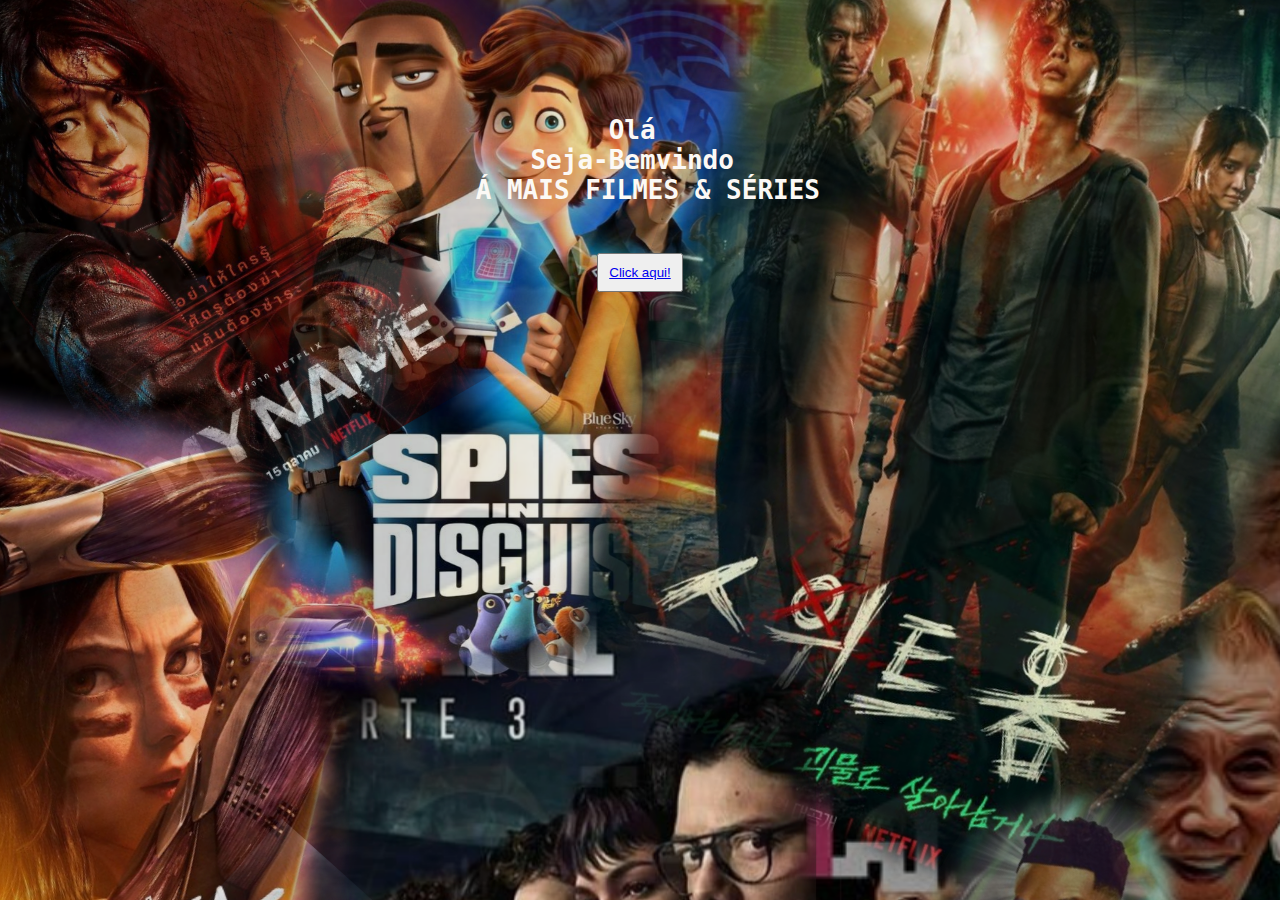
==== Index.html @ 287f7303 "novo site" ====
<html>
    <head>
        <title>My Moveis</title>
        <link rel="shortcut icon" href="favicon-32x32.png" type="image/x-icon">
        <!-- Estilo da página -->
        <style>
            
            h1{
                color: #fcf9f5;
                text-align:center;
                size: 20px;
            }
            
           pre button {
                color: #000000;
                margin: 0 auto;
                padding: 10;
                
            }
            button {
            color: rgba(255, 127, 80, 0.575);
            }
        </style>
    </head>
    <body background="imagens/1ª pág.png" width="500%">

        <pre>
           
           
           
           
           
            <h1>Olá <br>Seja-Bemvindo <br> Á MAIS FILMES & SÉRIES</h1>
            <center><button><a href="pag01.html">Click aqui!</a></button></center>    
        </pre>
   
    </body>
</html>
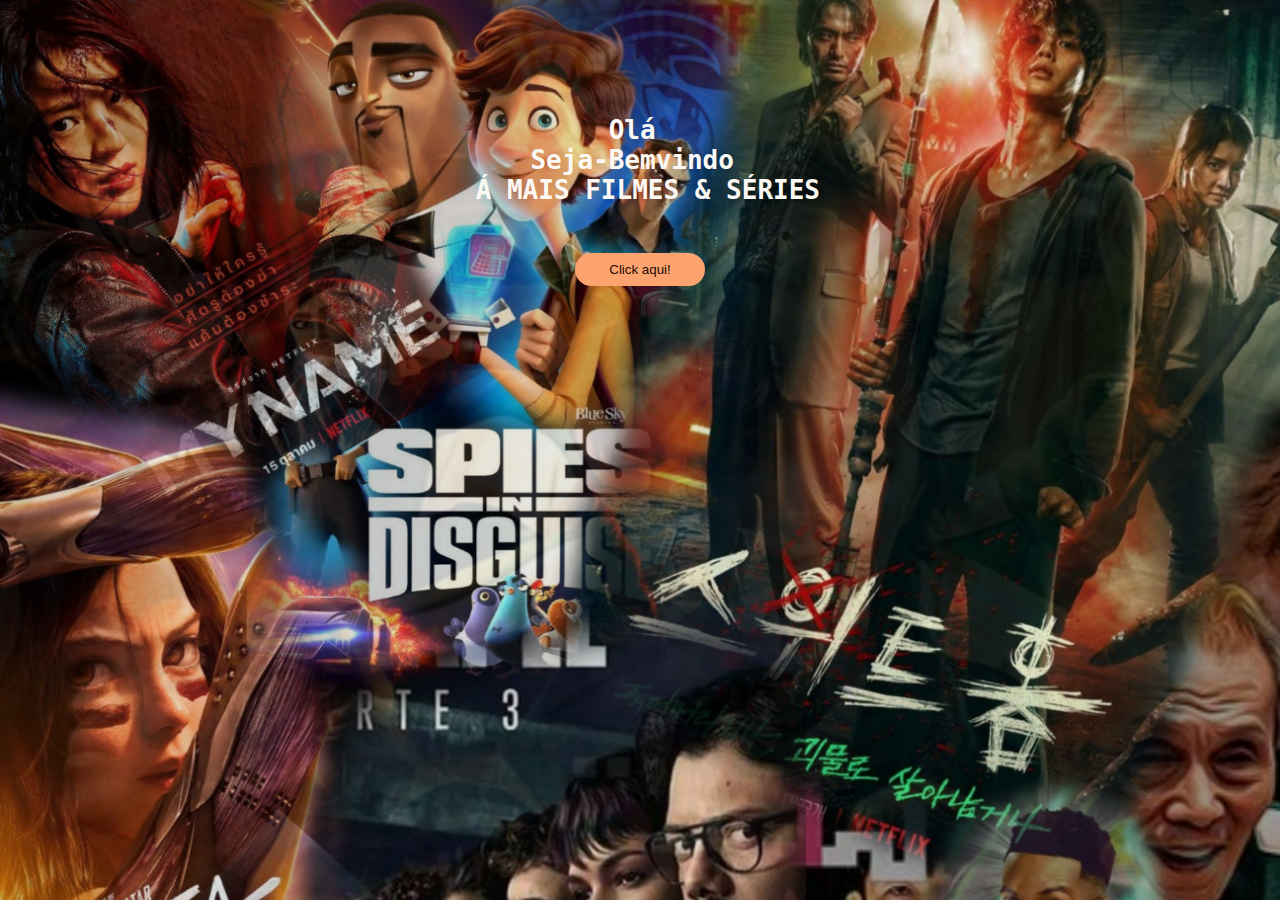
==== commit dee1159c: "fiz alterações novas no codigo" ====
--- a/Index.html
+++ b/Index.html
@@ -4,22 +4,36 @@
         <link rel="shortcut icon" href="favicon-32x32.png" type="image/x-icon">
         <!-- Estilo da página -->
         <style>
-            
+            body{
+                background-repeat: no-repeat;
+                background-size: cover;
+                
+            }
             h1{
                 color: #fcf9f5;
                 text-align:center;
                 size: 20px;
             }
-            
-           pre button {
-                color: #000000;
+            a{
+                text-decoration: none;
+                color: #220d02;
+            }
+          
+           pre button  {
+            width: 130px;
+            max-width: 400px;
+            border-radius: 17px;
+            border: 2px solid #fda36f;
+               background-color:  #fda36f;
                 margin: 0 auto;
-                padding: 10;
+                padding: 7px;
+
                 
             }
             button {
-            color: rgba(255, 127, 80, 0.575);
+            color: rgba(252, 120, 72, 0.575);
             }
+
         </style>
     </head>
     <body background="imagens/1ª pág.png" width="500%">
